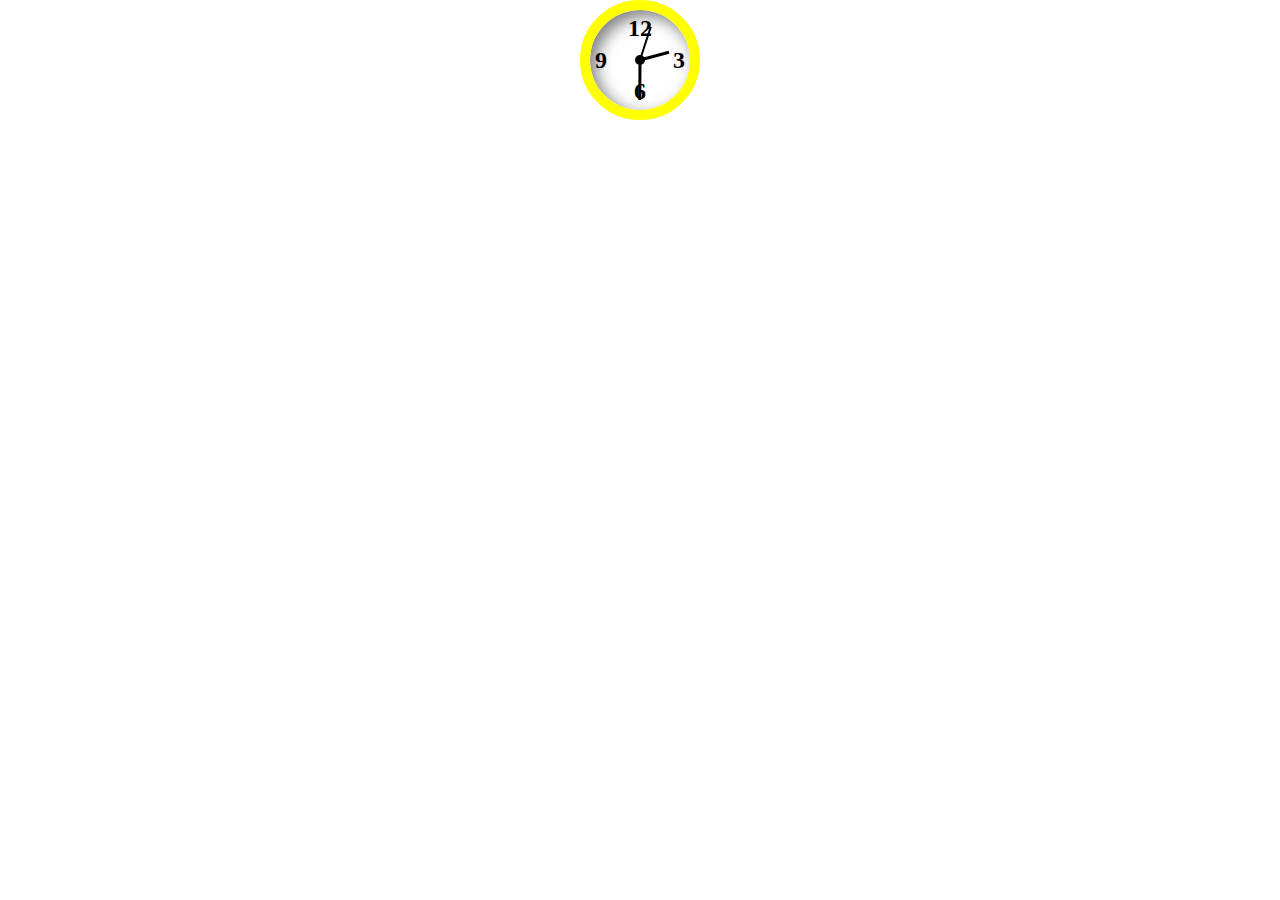
==== clock.html @ 58167803 "commit" ====
<!DOCTYPE html>
<html lang="en">
<head>
    <meta charset="UTF-8">
    <meta name="viewport" content="width=device-width, initial-scale=1.0">
    <title>Egg Analog Clock</title>
    <style>
        * {
            box-sizing: border-box;
            margin: 0;
            padding: 0;
        }

        body {
            /* height: 100vh; */
            display: flex;
            align-items: center;
            justify-content: center;
        }

        .clock {
            position: relative;
            width: 120px;
            height: 120px;
            border: 10px solid yellow;
            border-radius: 50%;
            background-color: white;
            display: flex;
            align-items: center;
            justify-content: center;
            font-size: 1.5rem;
            font-weight: bold;
            box-shadow: -6px -6px 16px rgba(255, 255, 255, 0.5),
                        6px 6px 16px hsla(0, 0%, 100%, 0.5),
                        inset 6px 6px 16px hsla(0, 0%, 0%, 0.5),
                        inset -6px -6px 16px rgba(255, 255, 255, 0.5);
            animation: pulse 2s infinite;
        }

        @keyframes pulse {
            0%,
            100% {
                transform: scale(1);
            }
            50% {
                transform: scale(1.1);
            }
        }

        .center-dot {
            position: absolute;
            width: 10px;
            height: 10px;
            background-color: black;
            border-radius: 50%;
            animation: pulseDot 2s infinite;
        }

        @keyframes pulseDot {
            0%,
            100% {
                transform: scale(1);
            }
            50% {
                transform: scale(1.2);
            }
        }

        .hand {
            position: absolute;
            background-color: black;
            transform-origin: 50% 100%;
            top: 50%;
            left: 50%;
            transform: translate(-50%, -100%);
        }

        .hour-hand {
            width: 3px;
            height: 30px;
            animation: rotateHourHand 12h steps(12) infinite;
        }

        @keyframes rotateHourHand {
            from {
                transform: translate(-50%, -100%) rotate(0deg);
            }
            to {
                transform: translate(-50%, -100%) rotate(360deg);
            }
        }

        .minute-hand {
            width: 3px;
            height: 40px;
            animation: rotateMinuteHand 60min steps(60) infinite;
        }

        @keyframes rotateMinuteHand {
            from {
                transform: translate(-50%, -100%) rotate(0deg);
            }
            to {
                transform: translate(-50%, -100%) rotate(360deg);
            }
        }

        .second-hand {
            width: 2px;
            height: 35px;
            animation: rotateSecondHand 60s steps(60) infinite;
        }

        @keyframes rotateSecondHand {
            from {
                transform: translate(-50%, -100%) rotate(0deg);
            }
            to {
                transform: translate(-50%, -100%) rotate(360deg);
            }
        }

        .number {
            position: absolute;
            color: black;
        }

        .number-12 {
            top: 5px;
            left: 50%;
            transform: translateX(-50%);
        }

        .number-3 {
            bottom: 50%;
            right: 5px;
            transform: translateY(50%);
        }

        .number-6 {
            bottom: 5px;
            left: 50%;
            transform: translateX(-50%);
        }

        .number-9 {
            top: 50%;
            left: 5px;
            transform: translateY(-50%);
        }
    </style>
</head>
<body>

<div class="clock">
    <div class="center-dot"></div>
    <div class="number number-12">12</div>
    <div class="number number-3">3</div>
    <div class="number number-6">6</div>
    <div class="number number-9">9</div>
    <div class="hand hour-hand"></div>
    <div class="hand minute-hand"></div>
    <div class="hand second-hand"></div>
</div>
<script>
    function updateClock() {
         var today = new Date();
         var hours = today.getHours() % 12; // Ensure 12-hour format
         var minutes = today.getMinutes();
         var seconds = today.getSeconds();
 
         var hourDeg = (hours + minutes / 60) * 360 / 12;
         var minuteDeg = (minutes + seconds / 60) * 360 / 60;
         var secondDeg = seconds * 360 / 60;
 
         document.querySelector(".hour-hand").style.transform = `translate(-50%, -100%) rotate(${0 + hourDeg}deg)`;
         document.querySelector(".minute-hand").style.transform = `translate(-50%, -100%) rotate(${0 + minuteDeg}deg)`;
         document.querySelector(".second-hand").style.transform = `translate(-50%, -100%) rotate(${0 + secondDeg}deg)`;
     }
 
     document.addEventListener('DOMContentLoaded', function () {
         updateClock();  // Initial update
 
         setInterval(updateClock, 1000);  // Update every second
     });
 </script>
</body>
</html>
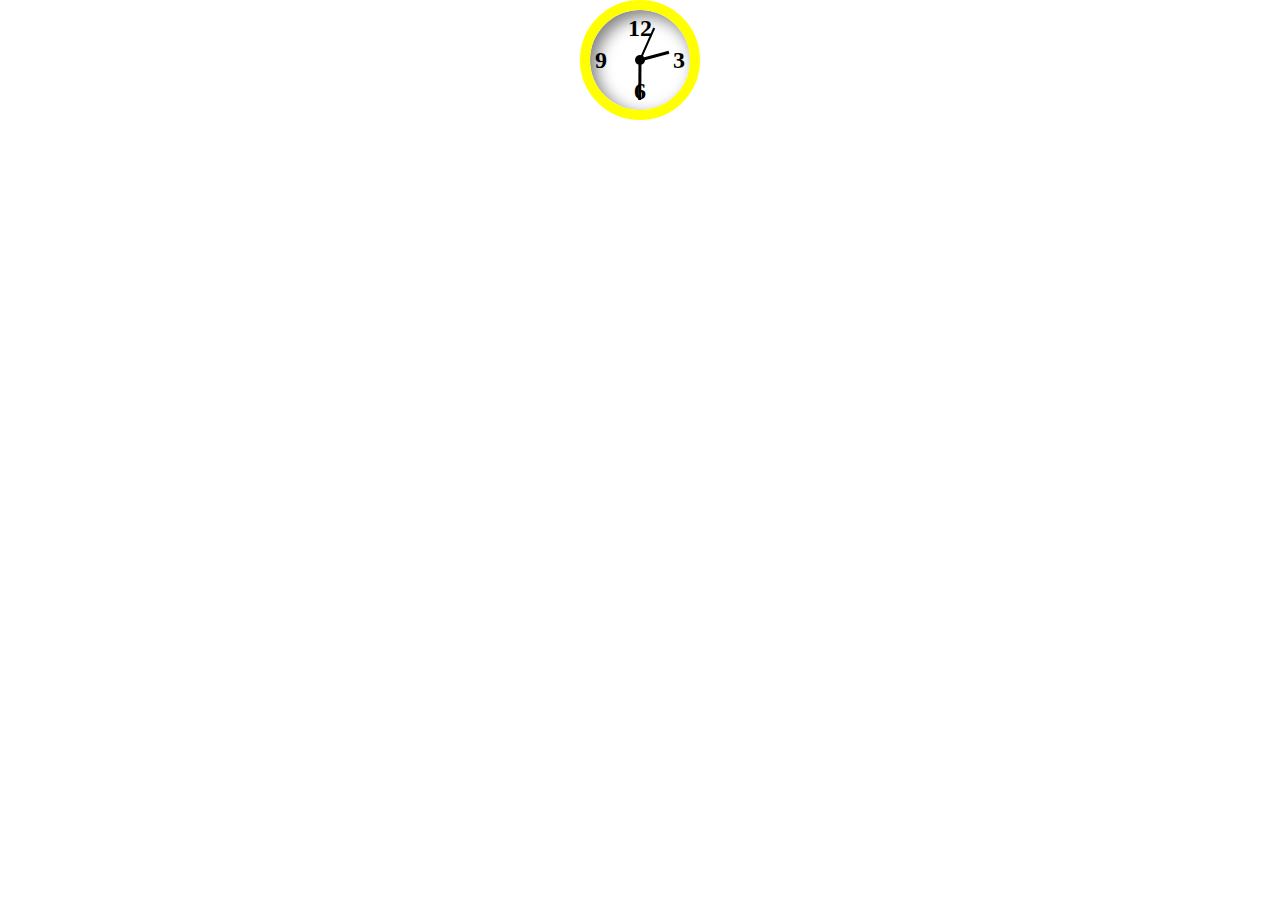
==== commit a2b96b74: "added empty h1 tag" ====
--- a/clock.html
+++ b/clock.html
@@ -153,6 +153,7 @@
 <body>
 
 <div class="clock">
+    <h1> </h1>
     <div class="center-dot"></div>
     <div class="number number-12">12</div>
     <div class="number number-3">3</div>
